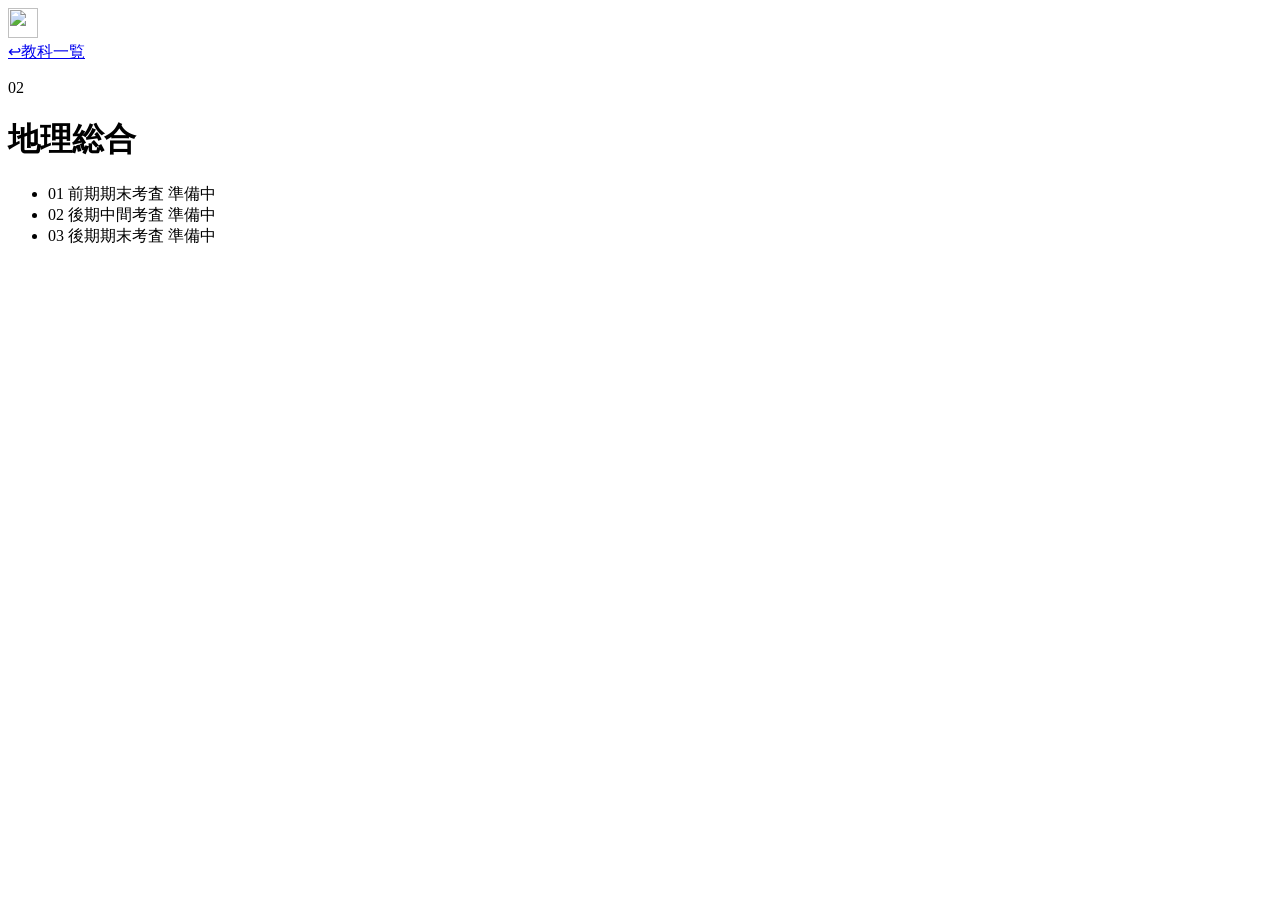
==== chiri-sogo/index.html @ b89409ed "トップページを教科選択（倫理・地理総合）に変更し、教科ページを追加" ====
<!DOCTYPE html>
<html lang="ja">
<head>
  <meta charset="UTF-8">
  <meta name="viewport" content="width=device-width, initial-scale=1.0">
  <title>地理総合　|　考査対策</title>
  <link rel="preconnect" href="https://fonts.googleapis.com">
  <link rel="preconnect" href="https://fonts.gstatic.com" crossorigin>
  <link href="https://fonts.googleapis.com/css2?family=BIZ+UDPGothic&family=Inter:wght@400;500&display=swap" rel="stylesheet">
  <link rel="stylesheet" href="../css/style.css">
</head>
<body>
  <div class="shell">
    <div class="bar">
      <a class="home g-logo-reveal" href="../index.html" aria-label="最初の画面へ" data-page-transition="off">
        <img src="../img/home.png" alt="" width="30" height="30">
      </a>
    </div>

    <main class="page">
      <header class="hero inner">
        <a class="back g-clip-reveal" href="../index.html" data-page-transition-mode="standard">↩︎教科一覧</a>
        <p class="kicker g-clip-reveal">02</p>
        <h1 class="g-clip-reveal">地理総合</h1>
      </header>

      <nav aria-label="考査">
        <ul class="nav-list">
          <li>
            <span class="nav-link inner is-disabled" aria-disabled="true">
              <span class="nav-index g-clip-reveal">01</span>
              <span class="nav-name g-clip-reveal">前期期末考査</span>
              <span class="nav-status g-clip-reveal">準備中</span>
            </span>
          </li>
          <li>
            <span class="nav-link inner is-disabled" aria-disabled="true">
              <span class="nav-index g-clip-reveal">02</span>
              <span class="nav-name g-clip-reveal">後期中間考査</span>
              <span class="nav-status g-clip-reveal">準備中</span>
            </span>
          </li>
          <li>
            <span class="nav-link inner is-disabled" aria-disabled="true">
              <span class="nav-index g-clip-reveal">03</span>
              <span class="nav-name g-clip-reveal">後期期末考査</span>
              <span class="nav-status g-clip-reveal">準備中</span>
            </span>
          </li>
        </ul>
      </nav>
    </main>
  </div>

  <script src="../js/page-transition.js"></script>
</body>
</html>
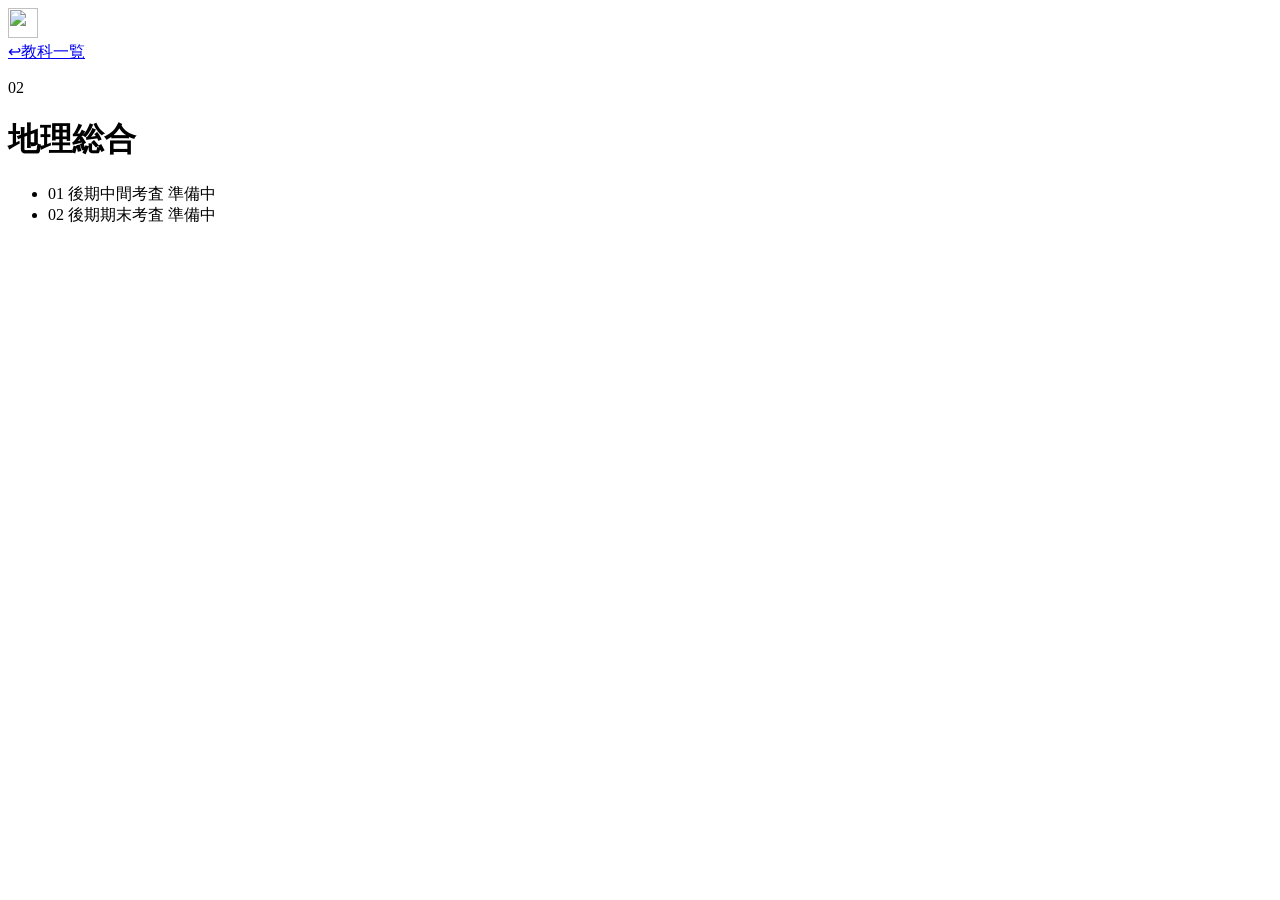
==== commit 4949c9f2: "地理総合の考査一覧から前期期末考査を削除" ====
--- a/chiri-sogo/index.html
+++ b/chiri-sogo/index.html
@@ -29,20 +29,13 @@
           <li>
             <span class="nav-link inner is-disabled" aria-disabled="true">
               <span class="nav-index g-clip-reveal">01</span>
-              <span class="nav-name g-clip-reveal">前期期末考査</span>
+              <span class="nav-name g-clip-reveal">後期中間考査</span>
               <span class="nav-status g-clip-reveal">準備中</span>
             </span>
           </li>
           <li>
             <span class="nav-link inner is-disabled" aria-disabled="true">
               <span class="nav-index g-clip-reveal">02</span>
-              <span class="nav-name g-clip-reveal">後期中間考査</span>
-              <span class="nav-status g-clip-reveal">準備中</span>
-            </span>
-          </li>
-          <li>
-            <span class="nav-link inner is-disabled" aria-disabled="true">
-              <span class="nav-index g-clip-reveal">03</span>
               <span class="nav-name g-clip-reveal">後期期末考査</span>
               <span class="nav-status g-clip-reveal">準備中</span>
             </span>
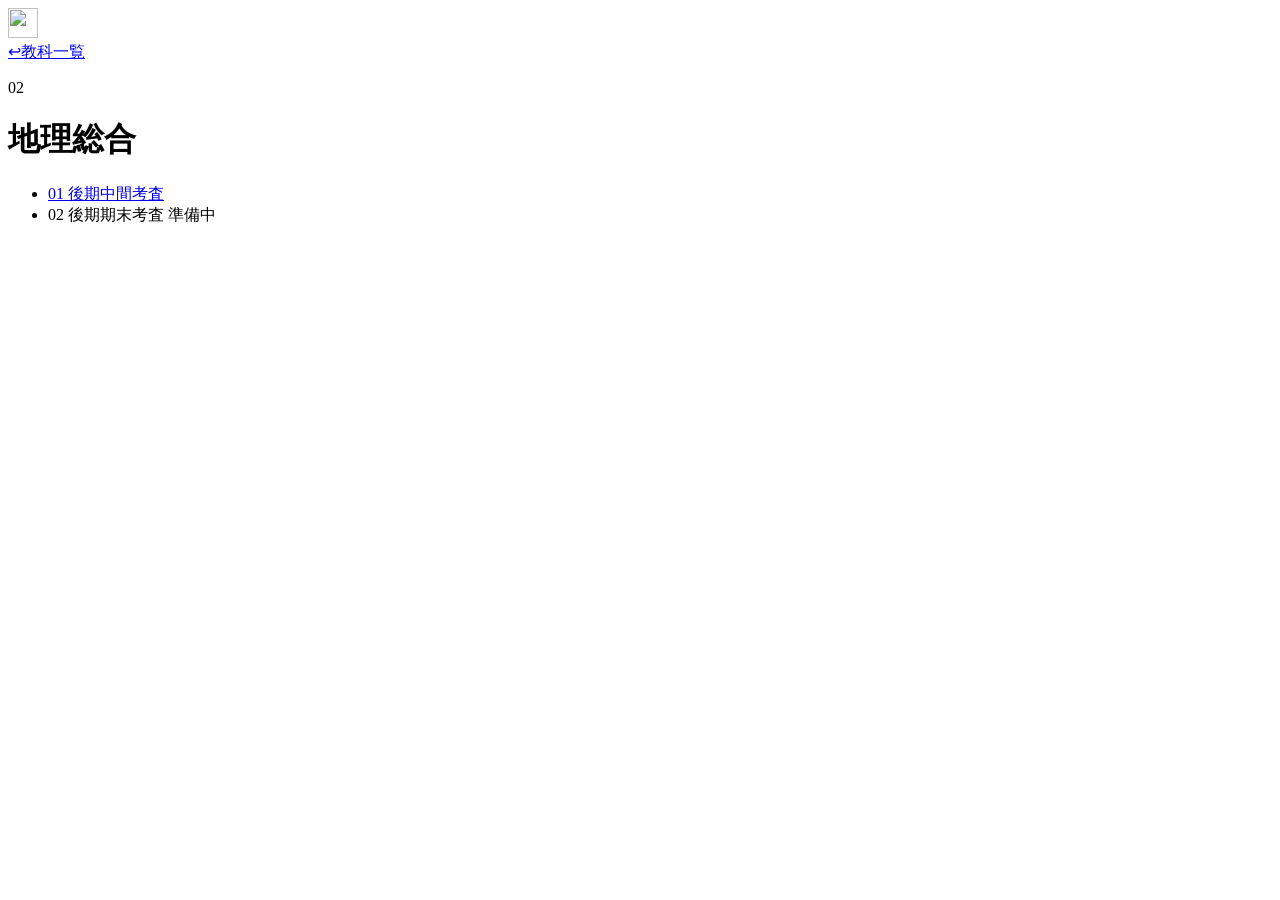
==== commit 3801430a: "地理総合・後期中間考査を追加（プリント4枚分・4単元41問）" ====
--- a/chiri-sogo/index.html
+++ b/chiri-sogo/index.html
@@ -27,11 +27,16 @@
       <nav aria-label="考査">
         <ul class="nav-list">
           <li>
-            <span class="nav-link inner is-disabled" aria-disabled="true">
+            <a
+              class="nav-link inner"
+              href="kouki-tyukan/"
+              data-page-transition-mode="delayed"
+              data-page-transition-before-exit="550"
+              data-page-transition-after-exit="550"
+            >
               <span class="nav-index g-clip-reveal">01</span>
               <span class="nav-name g-clip-reveal">後期中間考査</span>
-              <span class="nav-status g-clip-reveal">準備中</span>
-            </span>
+            </a>
           </li>
           <li>
             <span class="nav-link inner is-disabled" aria-disabled="true">
